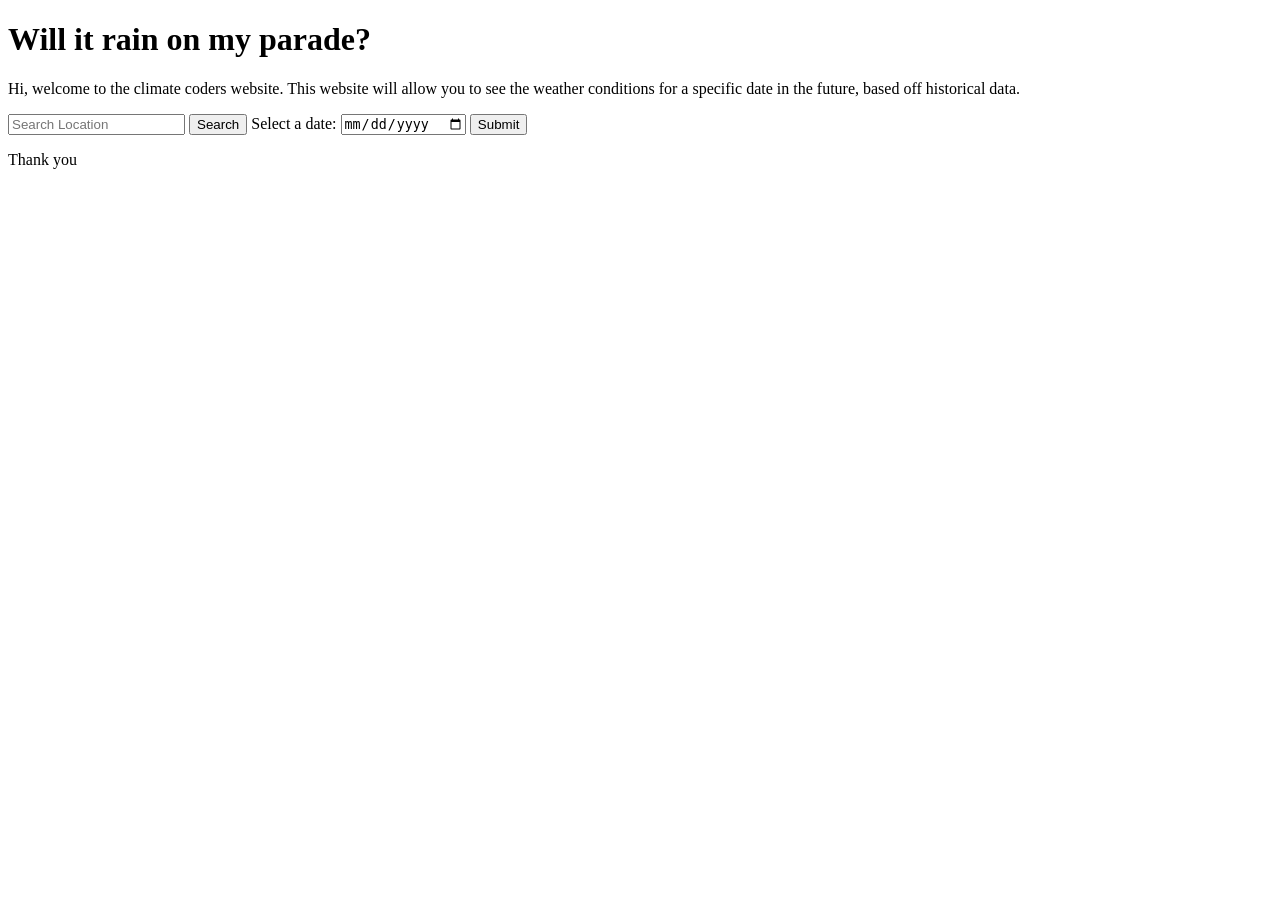
==== app/templates/index.html @ 53e3b4fd "Some HTML stuff" ====
<!doctype html>
<html lang="en">
	<head>
		<meta charset="utf-8">
		<meta name="viewport" content="width=device-width, initial-scale=1">
		<title>Will it rain on my parade?</title>
		<link rel="stylesheet" href="{{ url_for('static', filename='main.css') }}">
	</head>
	<body>
		<main>
			<h1>Will it rain on my parade?</h1>
			<div class='column'>
				<p>Hi, welcome to the climate coders website. This website will allow you to see the weather conditions for a specific date in the future, based off historical data.</p>
				<form action="/search" method="get">
  					<input type="text" name="q" placeholder="Search Location">
  					<button type="submit">Search</button>
				<form>
  					<label for="calendar">Select a date:</label>
  					<input type="date" id="calendar" name="calendar">
  					<button type="submit">Submit</button>
				</form>
			</div>
			<footer> 
				<p>Thank you </p> 
			</footer>
			
			</form>
		</main>
	</body>
 </html>
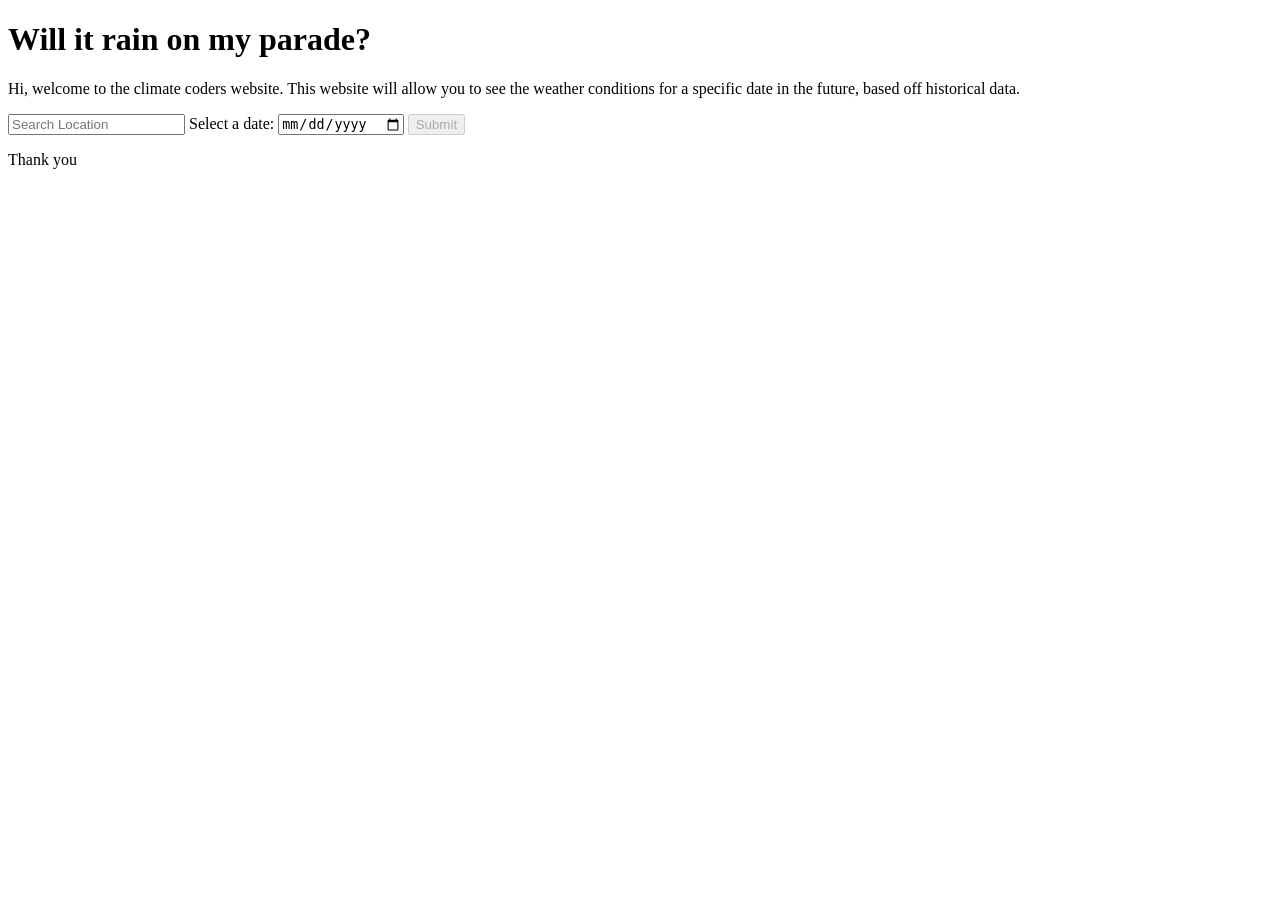
==== commit 66bc21ed: "Web Dev stuff" ====
--- a/app/templates/index.html
+++ b/app/templates/index.html
@@ -12,13 +12,12 @@
 			<h1>Will it rain on my parade?</h1>
 			<div class='column'>
 				<p>Hi, welcome to the climate coders website. This website will allow you to see the weather conditions for a specific date in the future, based off historical data.</p>
-				<form action="/search" method="get">
-  					<input type="text" name="q" placeholder="Search Location">
-  					<button type="submit">Search</button>
-				<form>
+				<form id="search" action="/search" method="post">
+  					<input type="text" name="q" placeholder="Search Location" class="required-field">
+
   					<label for="calendar">Select a date:</label>
-  					<input type="date" id="calendar" name="calendar">
-  					<button type="submit">Submit</button>
+  					<input type="date" id="calendar" name="calendar" class="required-field">
+  					<button id="submit" type="submit">Submit</button>
 				</form>
 			</div>
 			<footer> 
@@ -29,3 +28,22 @@
 		</main>
 	</body>
  </html>
+
+ <script>
+	const form = document.getElementById("search");
+	const submitButton = document.getElementById("submit");
+	const requiredFields = document.querySelectorAll('.required-field');
+
+	function checkFields(){
+		let allFieldsFilled = true;
+		requiredFields.forEach(field => {
+			if (field.value.trim()===''){
+				allFieldsFilled = false;
+			}
+		});
+		submitButton.disabled = !allFieldsFilled;
+
+	}
+	checkFields();
+	form.addEventListener('input',checkFields);
+ </script>
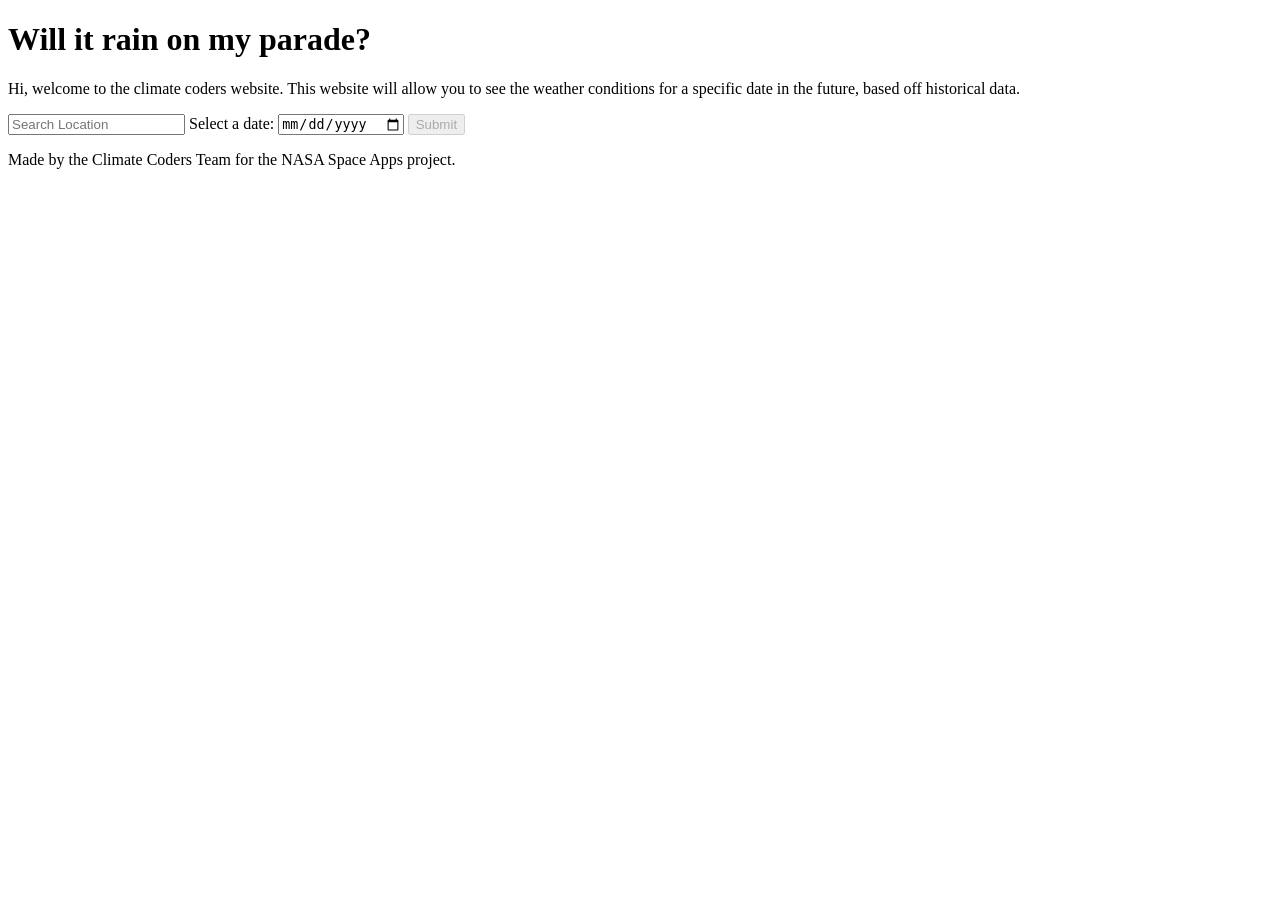
==== commit 86410c72: "website changes" ====
--- a/app/templates/index.html
+++ b/app/templates/index.html
@@ -1,4 +1,3 @@
-
 <!doctype html>
 <html lang="en">
 	<head>
@@ -21,7 +20,7 @@
 				</form>
 			</div>
 			<footer> 
-				<p>Thank you </p> 
+				<p>Made by the Climate Coders Team for the NASA Space Apps project.</p> 
 			</footer>
 			
 			</form>
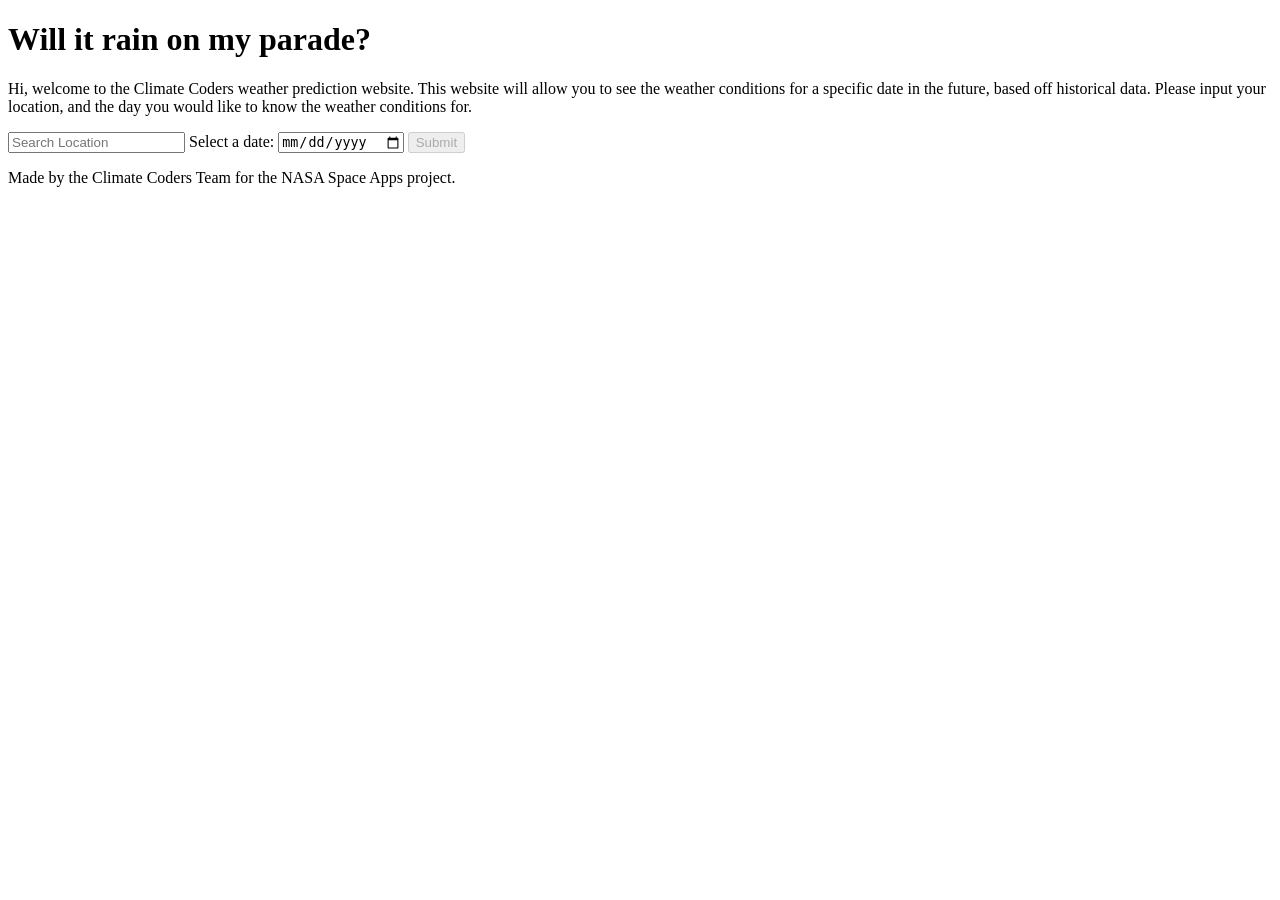
==== commit 3666a70d: "thing" ====
--- a/app/templates/index.html
+++ b/app/templates/index.html
@@ -10,7 +10,7 @@
 		<main>
 			<h1>Will it rain on my parade?</h1>
 			<div class='column'>
-				<p>Hi, welcome to the climate coders website. This website will allow you to see the weather conditions for a specific date in the future, based off historical data.</p>
+				<p>Hi, welcome to the Climate Coders weather prediction website. This website will allow you to see the weather conditions for a specific date in the future, based off historical data. Please input your location, and the day you would like to know the weather conditions for.</p>
 				<form id="search" action="/search" method="post">
   					<input type="text" name="q" placeholder="Search Location" class="required-field">
 
